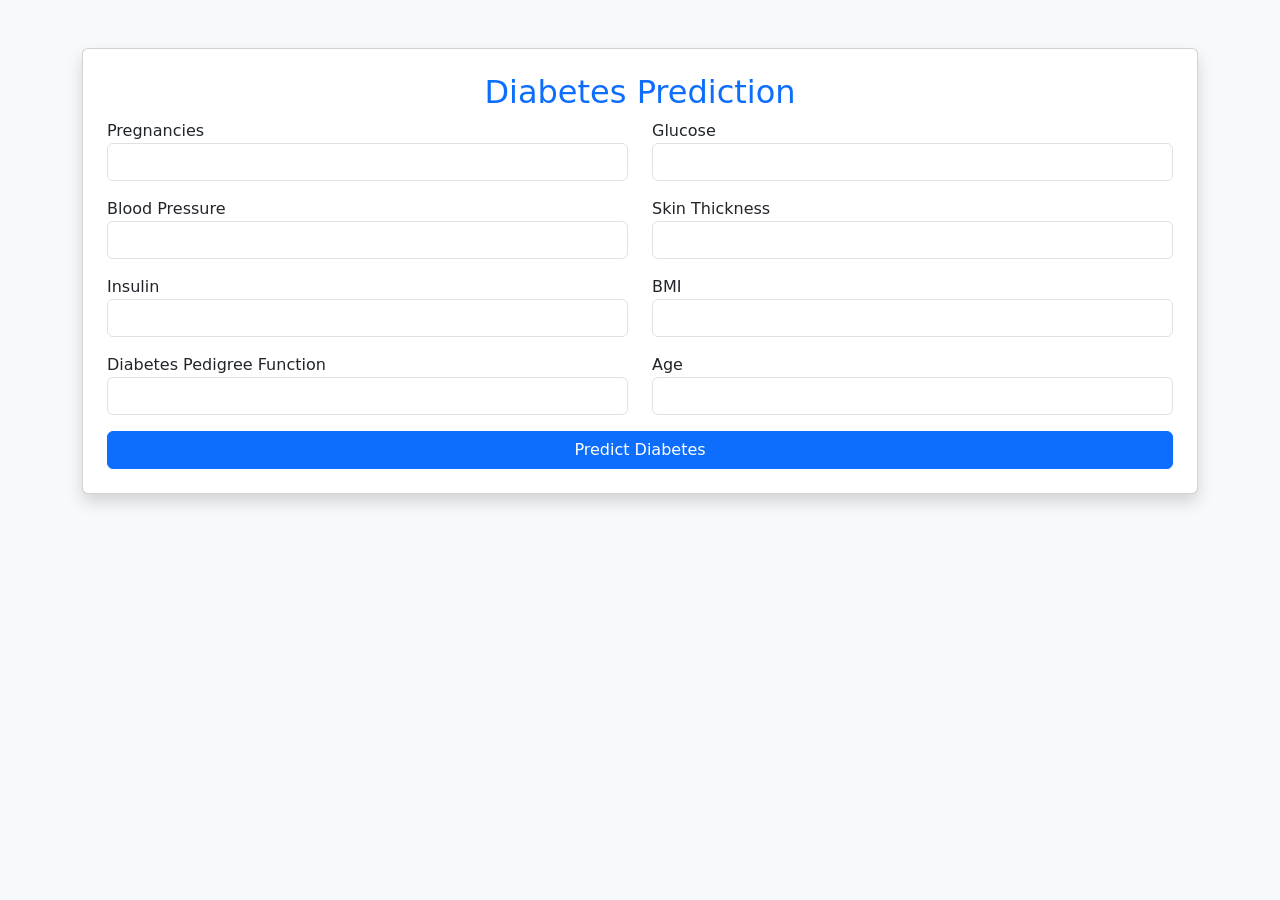
==== templates/diabetes.html @ 6b11e619 "Initial Commit" ====
<!DOCTYPE html>
<html lang="en">

<head>
    <title>Diabetes Prediction</title>

    <link href="https://cdn.jsdelivr.net/npm/bootstrap@5.3.3/dist/css/bootstrap.min.css" rel="stylesheet">
</head>

<body class="bg-light">

<div class="container mt-5">

    <div class="card shadow p-4">

        <h2 class="text-center text-primary">
            Diabetes Prediction
        </h2>

        <form action="/predict_diabetes" method="POST">

            <div class="row">

                <div class="col-md-6 mb-3">
                    <label>Pregnancies</label>
                    <input type="number" class="form-control" name="Pregnancies" required>
                </div>

                <div class="col-md-6 mb-3">
                    <label>Glucose</label>
                    <input type="number" class="form-control" name="Glucose" required>
                </div>

                <div class="col-md-6 mb-3">
                    <label>Blood Pressure</label>
                    <input type="number" class="form-control" name="BloodPressure" required>
                </div>

                <div class="col-md-6 mb-3">
                    <label>Skin Thickness</label>
                    <input type="number" class="form-control" name="SkinThickness" required>
                </div>

                <div class="col-md-6 mb-3">
                    <label>Insulin</label>
                    <input type="number" class="form-control" name="Insulin" required>
                </div>

                <div class="col-md-6 mb-3">
                    <label>BMI</label>
                    <input type="number" step="0.01" class="form-control" name="BMI" required>
                </div>

                <div class="col-md-6 mb-3">
                    <label>Diabetes Pedigree Function</label>
                    <input type="number" step="0.001" class="form-control" name="DPF" required>
                </div>

                <div class="col-md-6 mb-3">
                    <label>Age</label>
                    <input type="number" class="form-control" name="Age" required>
                </div>

            </div>

            <button class="btn btn-primary w-100">
                Predict Diabetes
            </button>

        </form>

    </div>

</div>

</body>
</html>
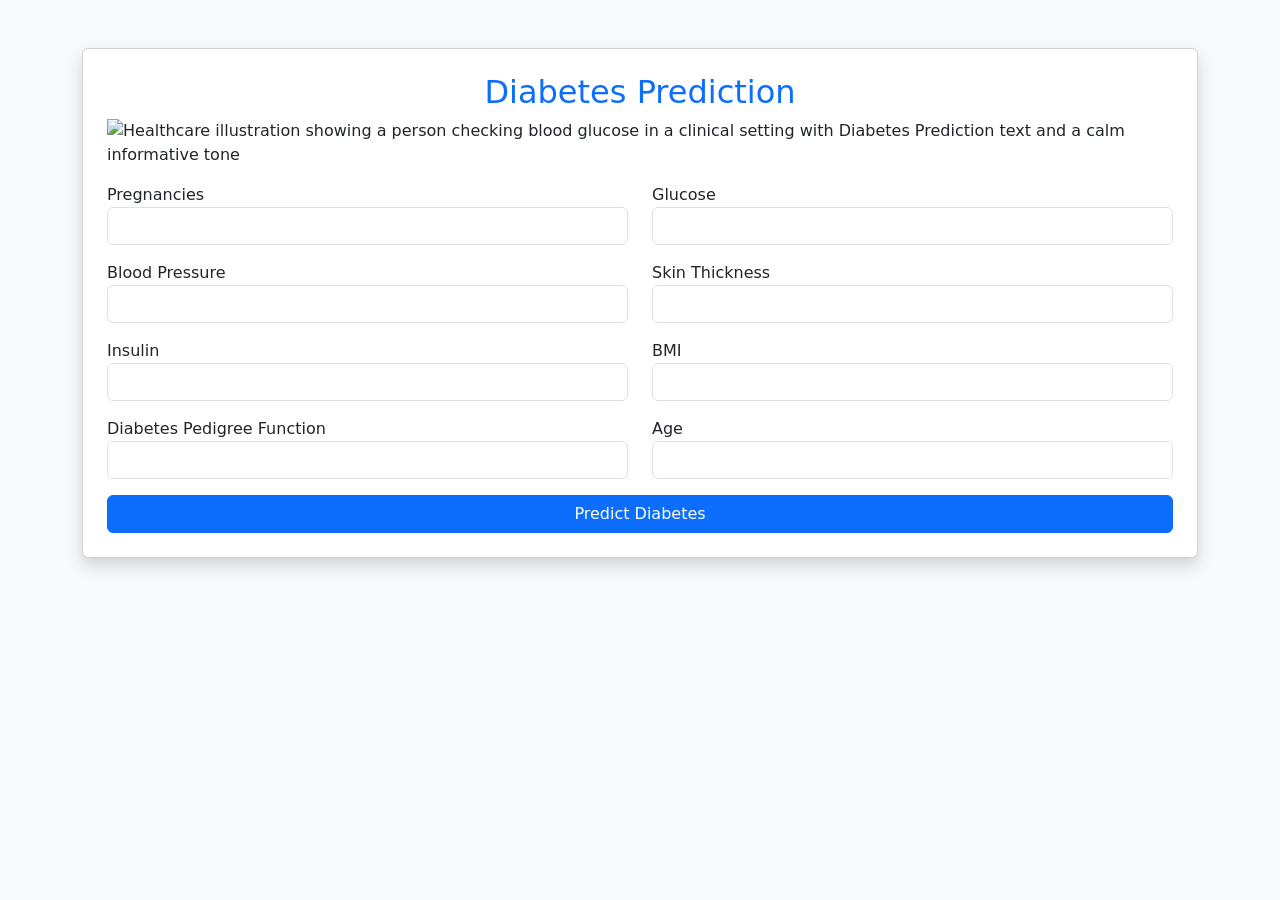
==== commit 89cd558a: "Fix Diabetes image path" ====
--- a/templates/diabetes.html
+++ b/templates/diabetes.html
@@ -16,6 +16,8 @@
         <h2 class="text-center text-primary">
             Diabetes Prediction
         </h2>
+
+        <img src="{{ url_for('static', filename='images/Diabetes.png') }}" class="img-fluid mb-3" alt="Healthcare illustration showing a person checking blood glucose in a clinical setting with Diabetes Prediction text and a calm informative tone">
 
         <form action="/predict_diabetes" method="POST">
 
@@ -74,4 +76,4 @@
 </div>
 
 </body>
-</html>+</html>
